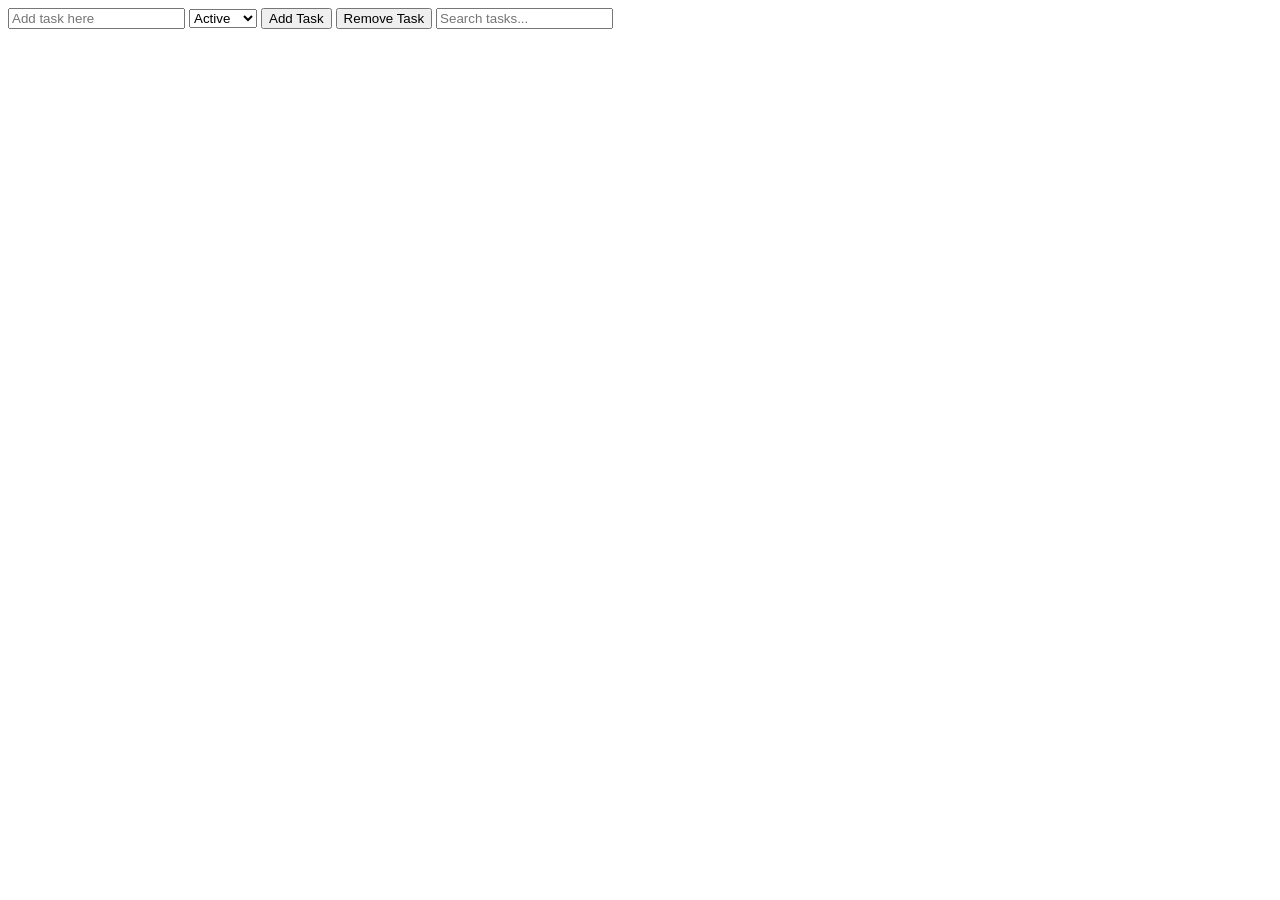
==== assignment_28th_nov/question_14/ques_14.html @ 9e02d1ea "added ques 14 code" ====
<!-- 
Create an enhanced Todo List application with the following features:

Add tasks to a list.
Mark tasks as completed (indicated visually).
Remove tasks from the list.
Search for tasks in real time using a search bar.
Store tasks as a JSON array in localStorage, with each task object containing:
A unique ID.
Task text.
Completion status.
Key Requirements:
Use localStorage to persist tasks, including their completion status.
Allow users to search tasks by typing in the search bar, displaying only matching tasks. -->


<!DOCTYPE html>
<html lang="en">
<head>
    <meta charset="UTF-8">
    <meta name="viewport" content="width=device-width, initial-scale=1.0">
    <title>Document</title>
</head>
<body>
    <input id = "text" placeholder = "Add task here"> 
    <select id = "option">
        <option id="Active">Active</option>
        <option id="Inactive">Inactive</option>
    </select>
    <button onclick = "addTask()">Add Task</button>
    <button onclick = "removeTask()">Remove Task</button>
    <div id = "Todo list"></div>

    <script>
        function addTask()
        {
            const taskName = document.getElementById("text").value;
            if(taskName === "") {
                alert("Please enter a task.");
                return;
            }
            const status = document.getElementById("option").value;
            const task = {
                id: Date.now(),
                text: taskName,
                completed: status === "Active" ? false : true
            };

            let tasks = JSON.parse(localStorage.getItem("tasks")) || [];
            tasks.push(task);
            localStorage.setItem("tasks", JSON.stringify(tasks));

            const todoList = document.getElementById("Todo list");
            const taskDiv = document.createElement("div");
            taskDiv.innerText = task.text + (task.completed ? " (Completed)" : " (Active)");
            todoList.appendChild(taskDiv);
        }

        function removeTask()
        {
            let tasks = JSON.parse(localStorage.getItem("tasks")) || [];
            if (tasks.length === 0) {
                alert("No tasks to remove.");
                return;
            }
            tasks.pop();
            localStorage.setItem("tasks", JSON.stringify(tasks));

            const todoList = document.getElementById("Todo list");
            if (todoList.lastChild) {
                todoList.removeChild(todoList.lastChild);
            }
        }
        //add a unique id to each task using Date.now() to ensure uniqueness
        window.addEventListener('load', () => {
            const tasks = JSON.parse(localStorage.getItem("tasks")) || [];
            const todoList = document.getElementById("Todo list");
            const now = function() {
                return new Date().getTime();
            };
            tasks.forEach(task => {
                const taskDiv = document.createElement("div");
                task.id = now();
                taskDiv.innerText = task.text + (task.completed ? " (Completed)" : " (Active)");
                todoList.appendChild(taskDiv);
            });
            

            const searchInput = document.createElement("input");
            searchInput.setAttribute("placeholder", "Search tasks...");
            document.body.insertBefore(searchInput, todoList);

            searchInput.addEventListener("input", function() {
                const searchText = searchInput.value.toLowerCase();
                const tasks = todoList.getElementsByTagName("div");

                for (let i = 0; i < tasks.length; i++) {
                    const taskText = tasks[i].innerText.toLowerCase();
                    if (taskText.includes(searchText)) {
                        tasks[i].style.display = "";
                    } else {
                        tasks[i].style.display = "none";
                    }
                }
            });
        });

    </script>
</body>
</html>
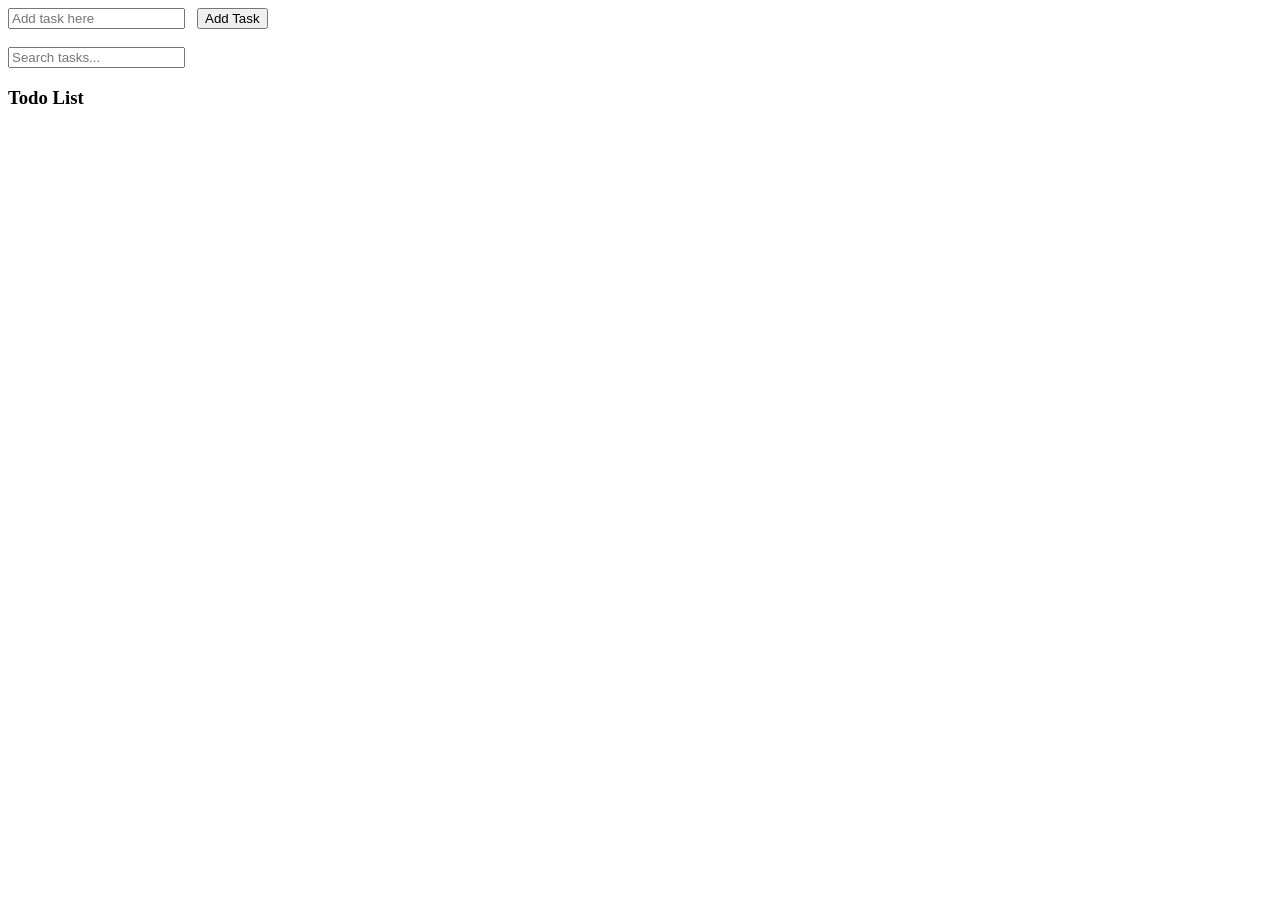
==== commit 2fc4bd68: "added search functionality" ====
--- a/assignment_28th_nov/question_14/ques_14.html
+++ b/assignment_28th_nov/question_14/ques_14.html
@@ -1,110 +1,141 @@
-<!-- 
-Create an enhanced Todo List application with the following features:
-
-Add tasks to a list.
-Mark tasks as completed (indicated visually).
-Remove tasks from the list.
-Search for tasks in real time using a search bar.
-Store tasks as a JSON array in localStorage, with each task object containing:
-A unique ID.
-Task text.
-Completion status.
-Key Requirements:
-Use localStorage to persist tasks, including their completion status.
-Allow users to search tasks by typing in the search bar, displaying only matching tasks. -->
-
-
 <!DOCTYPE html>
 <html lang="en">
 <head>
     <meta charset="UTF-8">
     <meta name="viewport" content="width=device-width, initial-scale=1.0">
-    <title>Document</title>
+    <title>Enhanced Todo App</title>
+
+    <style>
+        .completed {
+            text-decoration: line-through;
+            color: gray;
+        }
+        .task {
+            margin: 5px 0;
+        }
+        button {
+            margin-left: 8px;
+        }
+    </style>
 </head>
 <body>
-    <input id = "text" placeholder = "Add task here"> 
-    <select id = "option">
-        <option id="Active">Active</option>
-        <option id="Inactive">Inactive</option>
-    </select>
-    <button onclick = "addTask()">Add Task</button>
-    <button onclick = "removeTask()">Remove Task</button>
-    <div id = "Todo list"></div>
+
+    <input id="taskInput" placeholder="Add task here"> 
+    <button onclick="addTask()">Add Task</button>
+
+    <br><br>
+
+    <input id="searchBar" placeholder="Search tasks..." oninput="searchTasks()">
+
+    <h3>Todo List</h3>
+    <div id="todoList"></div>
 
     <script>
-        function addTask()
-        {
-            const taskName = document.getElementById("text").value;
-            if(taskName === "") {
+
+        // Load tasks from storage on page load
+        window.onload = function () {
+            loadTasks();
+        };
+
+        function getStoredTasks() {
+            return JSON.parse(localStorage.getItem("tasks")) || [];
+        }
+
+        function saveTasks(tasks) {
+            localStorage.setItem("tasks", JSON.stringify(tasks));
+        }
+
+        function loadTasks() {
+            const tasks = getStoredTasks();
+            const list = document.getElementById("todoList");
+            list.innerHTML = ""; // clear UI
+
+            tasks.forEach(task => displayTask(task));
+        }
+
+        function addTask() {
+            const input = document.getElementById("taskInput");
+            const text = input.value.trim();
+
+            if (text === "") {
                 alert("Please enter a task.");
                 return;
             }
-            const status = document.getElementById("option").value;
+
             const task = {
                 id: Date.now(),
-                text: taskName,
-                completed: status === "Active" ? false : true
+                text: text,
+                completed: false
             };
 
-            let tasks = JSON.parse(localStorage.getItem("tasks")) || [];
+            const tasks = getStoredTasks();
             tasks.push(task);
-            localStorage.setItem("tasks", JSON.stringify(tasks));
+            saveTasks(tasks);
 
-            const todoList = document.getElementById("Todo list");
-            const taskDiv = document.createElement("div");
-            taskDiv.innerText = task.text + (task.completed ? " (Completed)" : " (Active)");
-            todoList.appendChild(taskDiv);
+            displayTask(task);
+            input.value = "";
         }
 
-        function removeTask()
-        {
-            let tasks = JSON.parse(localStorage.getItem("tasks")) || [];
-            if (tasks.length === 0) {
-                alert("No tasks to remove.");
-                return;
-            }
-            tasks.pop();
-            localStorage.setItem("tasks", JSON.stringify(tasks));
+        function toggleTask(id) {
+            let tasks = getStoredTasks();
+            tasks = tasks.map(task => {
+                if (task.id === id) {
+                    task.completed = !task.completed;
+                }
+                return task;
+            });
 
-            const todoList = document.getElementById("Todo list");
-            if (todoList.lastChild) {
-                todoList.removeChild(todoList.lastChild);
-            }
+            saveTasks(tasks);
+            loadTasks();
         }
-        //add a unique id to each task using Date.now() to ensure uniqueness
-        window.addEventListener('load', () => {
-            const tasks = JSON.parse(localStorage.getItem("tasks")) || [];
-            const todoList = document.getElementById("Todo list");
-            const now = function() {
-                return new Date().getTime();
-            };
-            tasks.forEach(task => {
-                const taskDiv = document.createElement("div");
-                task.id = now();
-                taskDiv.innerText = task.text + (task.completed ? " (Completed)" : " (Active)");
-                todoList.appendChild(taskDiv);
-            });
-            
 
-            const searchInput = document.createElement("input");
-            searchInput.setAttribute("placeholder", "Search tasks...");
-            document.body.insertBefore(searchInput, todoList);
+        function deleteTask(id) {
+            let tasks = getStoredTasks();
+            tasks = tasks.filter(task => task.id !== id);
+            saveTasks(tasks);
+            loadTasks();
+        }
 
-            searchInput.addEventListener("input", function() {
-                const searchText = searchInput.value.toLowerCase();
-                const tasks = todoList.getElementsByTagName("div");
+        function displayTask(task) {
+            const list = document.getElementById("todoList");
 
-                for (let i = 0; i < tasks.length; i++) {
-                    const taskText = tasks[i].innerText.toLowerCase();
-                    if (taskText.includes(searchText)) {
-                        tasks[i].style.display = "";
-                    } else {
-                        tasks[i].style.display = "none";
-                    }
-                }
-            });
-        });
+            const div = document.createElement("div");
+            div.className = "task";
+
+            const textSpan = document.createElement("span");
+            textSpan.innerText = task.text;
+            if (task.completed) textSpan.classList.add("completed");
+
+            const toggleBtn = document.createElement("button");
+            toggleBtn.innerText = task.completed ? "Undo" : "Complete";
+            toggleBtn.onclick = () => toggleTask(task.id);
+
+            const deleteBtn = document.createElement("button");
+            deleteBtn.innerText = "Delete";
+            deleteBtn.onclick = () => deleteTask(task.id);
+
+            div.appendChild(textSpan);
+            div.appendChild(toggleBtn);
+            div.appendChild(deleteBtn);
+
+            list.appendChild(div);
+        }
+
+        function searchTasks() {
+            const searchText = document.getElementById("searchBar").value.toLowerCase();
+            const tasks = getStoredTasks();
+
+            const filtered = tasks.filter(task =>
+                task.text.toLowerCase().includes(searchText)
+            );
+
+            const list = document.getElementById("todoList");
+            list.innerHTML = ""; 
+
+            filtered.forEach(task => displayTask(task));
+        }
 
     </script>
+
 </body>
-</html>+</html>
